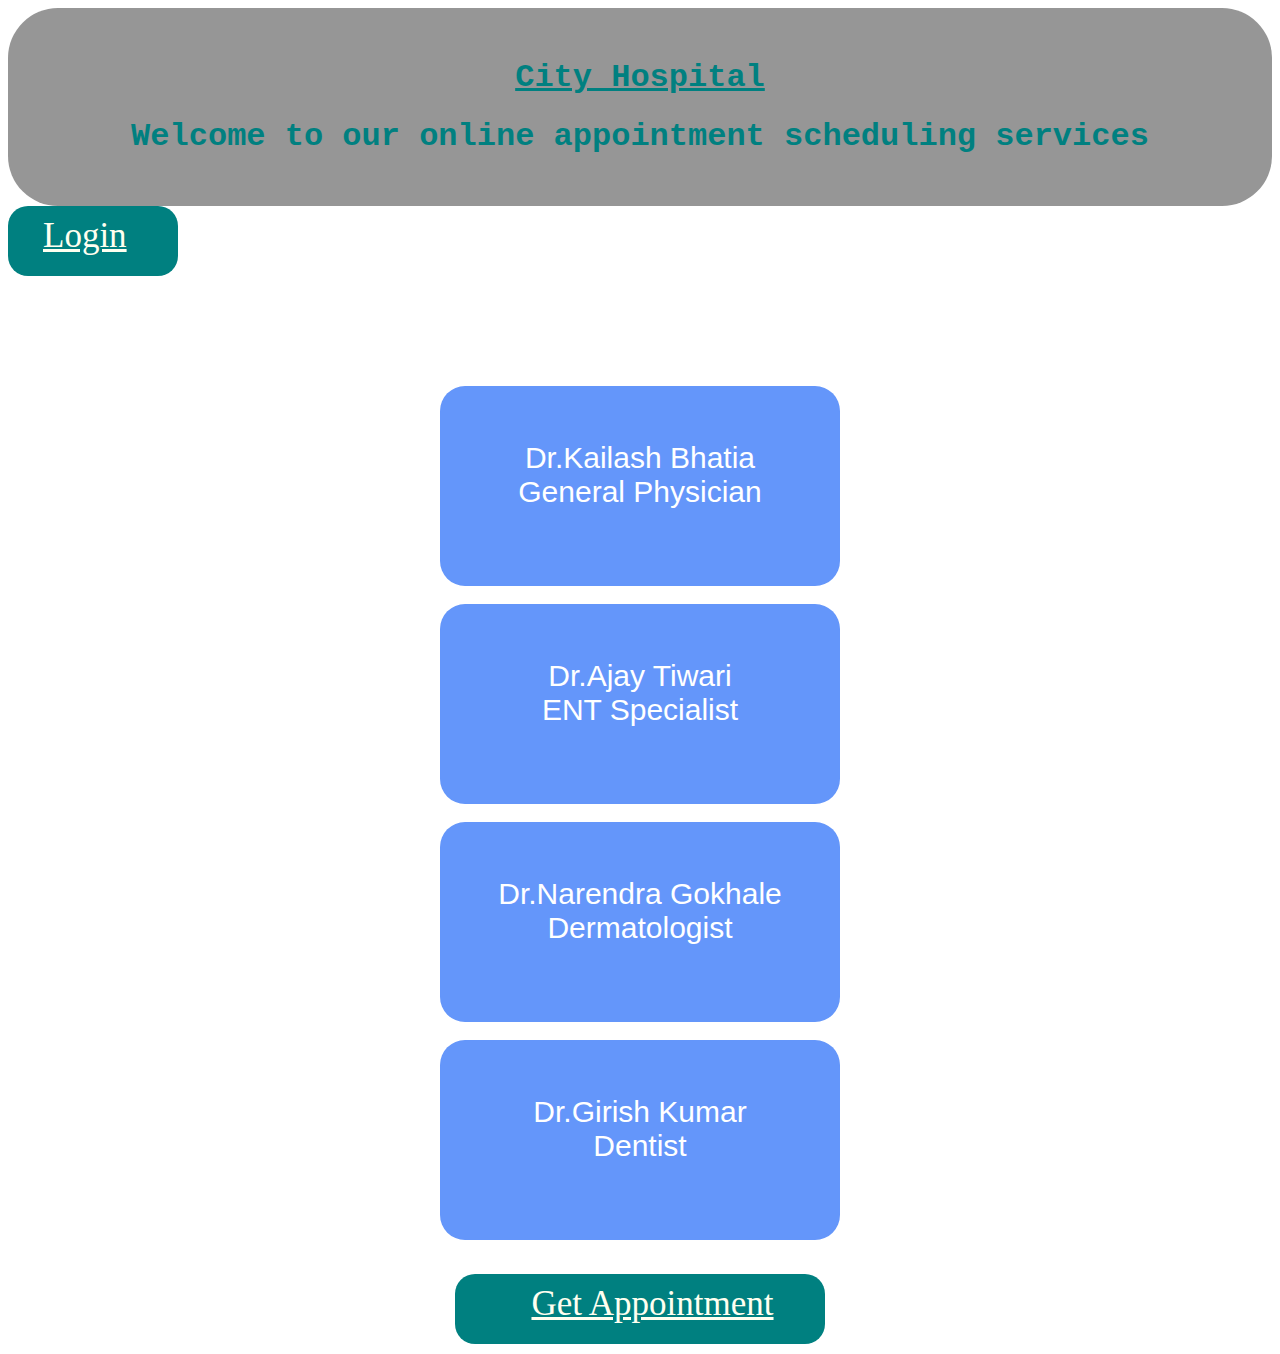
==== index.html @ 8edee4cf "initial commit" ====
<html>
	<head>
		<title> doctors </title>
		<link rel="stylesheet" type="text/css" href="css/indexcss.css">
	</head>
	<body>
		<div class="top-container">
  			<h1><u>City Hospital</u></h1>
  			<h1 align=center>  Welcome to our online appointment scheduling services</h1>
		</div>
		<div class="header" id="head">
			<div class="login">
					<a href="login.html">
						Login
					</a>
			</div>
		</div>
		<div class="dr_details">
			<p>
				Our specialised doctors
			</p>
		</div>
			<div class="content">
		<center>
		<div class="detail">
			<p>
				Dr.Kailash Bhatia<br> 
				General Physician
			</p>
		</div><br>
		<div class="detail">
			<p>
				Dr.Ajay Tiwari <br>
				ENT Specialist
			</p>
		</div><br>
		<div class="detail">
			<p>
				Dr.Narendra Gokhale<br>
				Dermatologist
			</p>
		</div><br>
		<div class="detail">
			<p>
				Dr.Girish Kumar<br> 
				Dentist
			</p>
		</div><br>
	</center></div>
		<center>
			<div class="appointment">
					<a href="registration.html">
						Get Appointment
					</a>
			</div>
		</center>

</body>

<script>
window.onscroll = function() {myFunction()};

var header = document.getElementById("head");
var sticky = header.offsetTop;

function myFunction() {
  if (window.pageYOffset > sticky) {
    header.classList.add("sticky");
  } else {
    header.classList.remove("sticky");
  }
}
</script>
</html>
---- css/indexcss.css ----
.detail{
	height: 150px;
	width: 350px;
	background-color: rgb(100,150,250);
	padding: 25px;
	border-radius: 25px;
	box-shadow: powderblue;
}
a{
	font-size:35px;
	color: ivory;
	text-align: center;
	padding-top:25px;
	padding-left: 25px;
}
.login{
	width:150px;
	height:50px;
	padding:10px;
	border-radius:20px;
	background-color:teal;
}
body{
	background: url("https://static.dezeen.com/uploads/2017/02/sheffield-childrens-hospital-morag-myerscough-interior-design-uk_dezeen_2364_hero.gif");
	background-repeat:no-repeat;
	background-position: center ;
	background-attachment: scroll;
	background-size: cover;
	background-blend-mode: lighten;
}
p{
	font-family: "Trebuchet MS", Helvetica, sans-serif;
	font-size: 30px;
	text-align: center;
	color:white; 
}
h1{
	font-family: "Lucida Console", Monaco, monospace;
	color:rgb(0,128,128);
}
.sticky {
  position: fixed;
  top: 0;
  width: 100%
}
.sticky + .content {
  padding-top: 102px;
}
.content {
  padding: 16px;dow
  position:relative;
}
.top-container {
  background-color: rgb(150,150,150);
  padding: 30px;
  text-align: center;
  border-radius: 50px;
}
.login:hover{
	box-shadow: 5px 5px grey;
}
.appointment{
	width:350px;
	height:50px;
	padding:10px;
	border-radius:20px;
	background-color:teal;
}
.appointment:hover{
	box-shadow: 5px 5px grey;
}
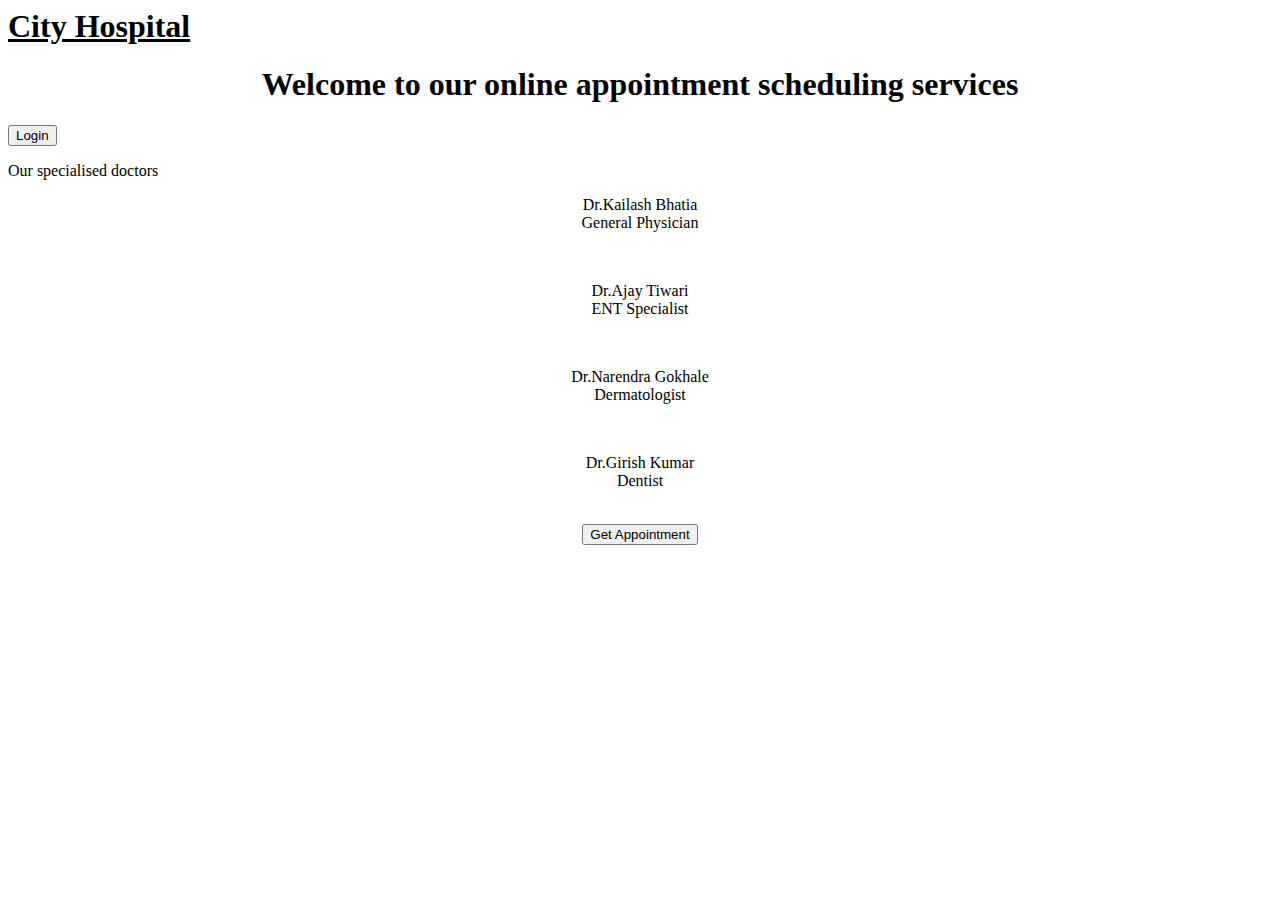
==== commit f2f1e0b1: "Update index.html" ====
--- a/index.html
+++ b/index.html
@@ -1,7 +1,10 @@
+
+
+
 <html>
 	<head>
 		<title> doctors </title>
-		<link rel="stylesheet" type="text/css" href="css/indexcss.css">
+		<link rel="stylesheet" type="text/css" href="indexcss.css">
 	</head>
 	<body>
 		<div class="top-container">
@@ -9,14 +12,13 @@
   			<h1 align=center>  Welcome to our online appointment scheduling services</h1>
 		</div>
 		<div class="header" id="head">
-			<div class="login">
-					<a href="login.html">
-						Login
-					</a>
-			</div>
+			<a href="login.php">
+				<input class="log"  type="submit" value="Login">
+
+			</a>
 		</div>
 		<div class="dr_details">
-			<p>
+			<p style="font-family: "Trebuchet MS", Helvetica, sans-serif;font-size: 30px;color:ivory">
 				Our specialised doctors
 			</p>
 		</div>
@@ -48,11 +50,11 @@
 		</div><br>
 	</center></div>
 		<center>
-			<div class="appointment">
-					<a href="registration.html">
-						Get Appointment
+			
+					<a href="registration.php">
+						<input class="app" type="submit" value="Get Appointment">
 					</a>
-			</div>
+			
 		</center>
 
 </body>
@@ -72,4 +74,5 @@
 }
 </script>
 </html>
-		+		
+		
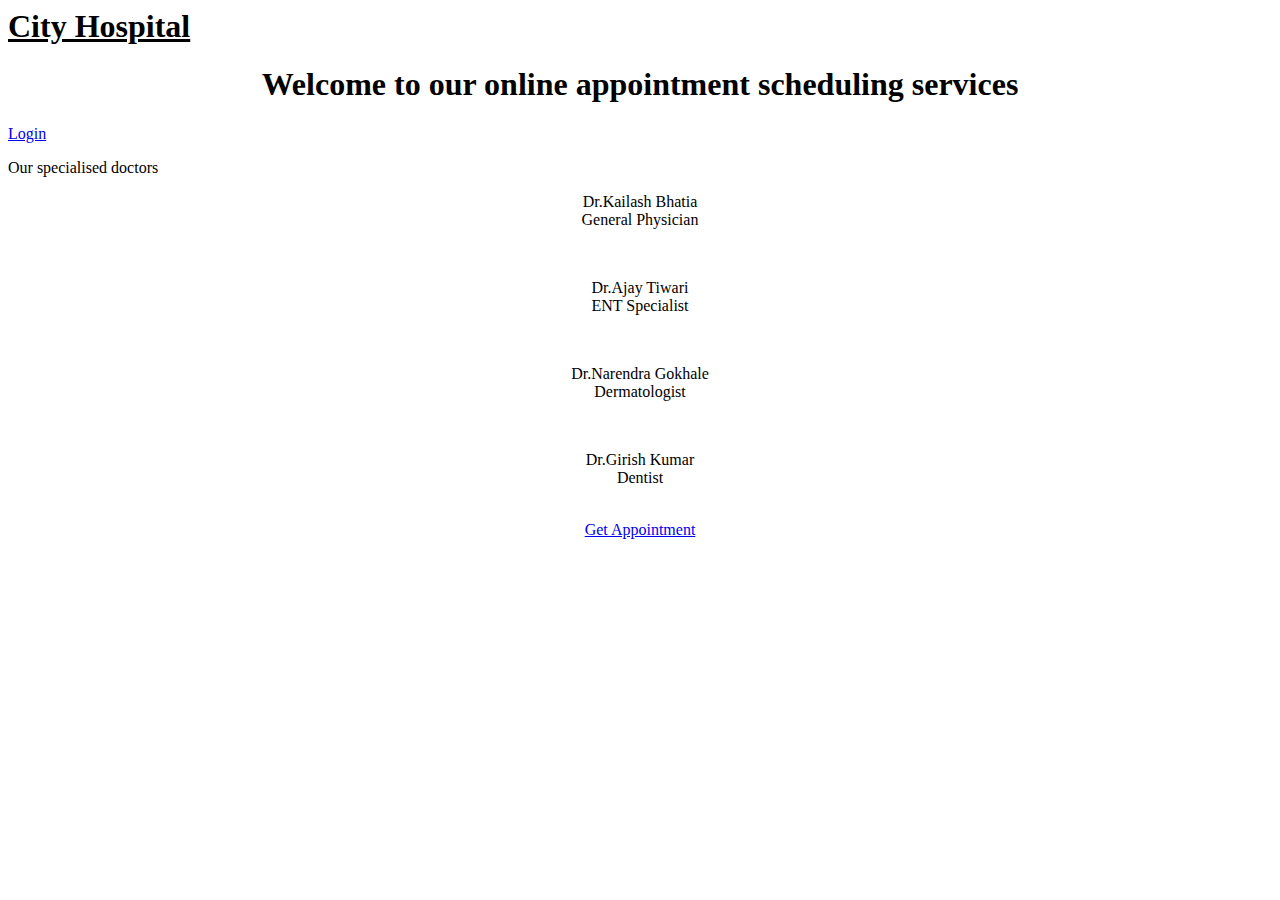
==== commit bf2c6910: "Update index.html" ====
--- a/index.html
+++ b/index.html
@@ -1,9 +1,6 @@
-
-
-
 <html>
 	<head>
-		<title> doctors </title>
+		<title> City Hospitals </title>
 		<link rel="stylesheet" type="text/css" href="indexcss.css">
 	</head>
 	<body>
@@ -12,10 +9,11 @@
   			<h1 align=center>  Welcome to our online appointment scheduling services</h1>
 		</div>
 		<div class="header" id="head">
-			<a href="login.php">
-				<input class="log"  type="submit" value="Login">
-
-			</a>
+			<div class="login">
+					<a href="login.html">
+						Login
+					</a>
+			</div>
 		</div>
 		<div class="dr_details">
 			<p style="font-family: "Trebuchet MS", Helvetica, sans-serif;font-size: 30px;color:ivory">
@@ -50,11 +48,11 @@
 		</div><br>
 	</center></div>
 		<center>
-			
-					<a href="registration.php">
-						<input class="app" type="submit" value="Get Appointment">
+			<div class="appointment">
+					<a href="registration.html">
+						Get Appointment
 					</a>
-			
+			</div>
 		</center>
 
 </body>
@@ -75,4 +73,3 @@
 </script>
 </html>
 		
-		
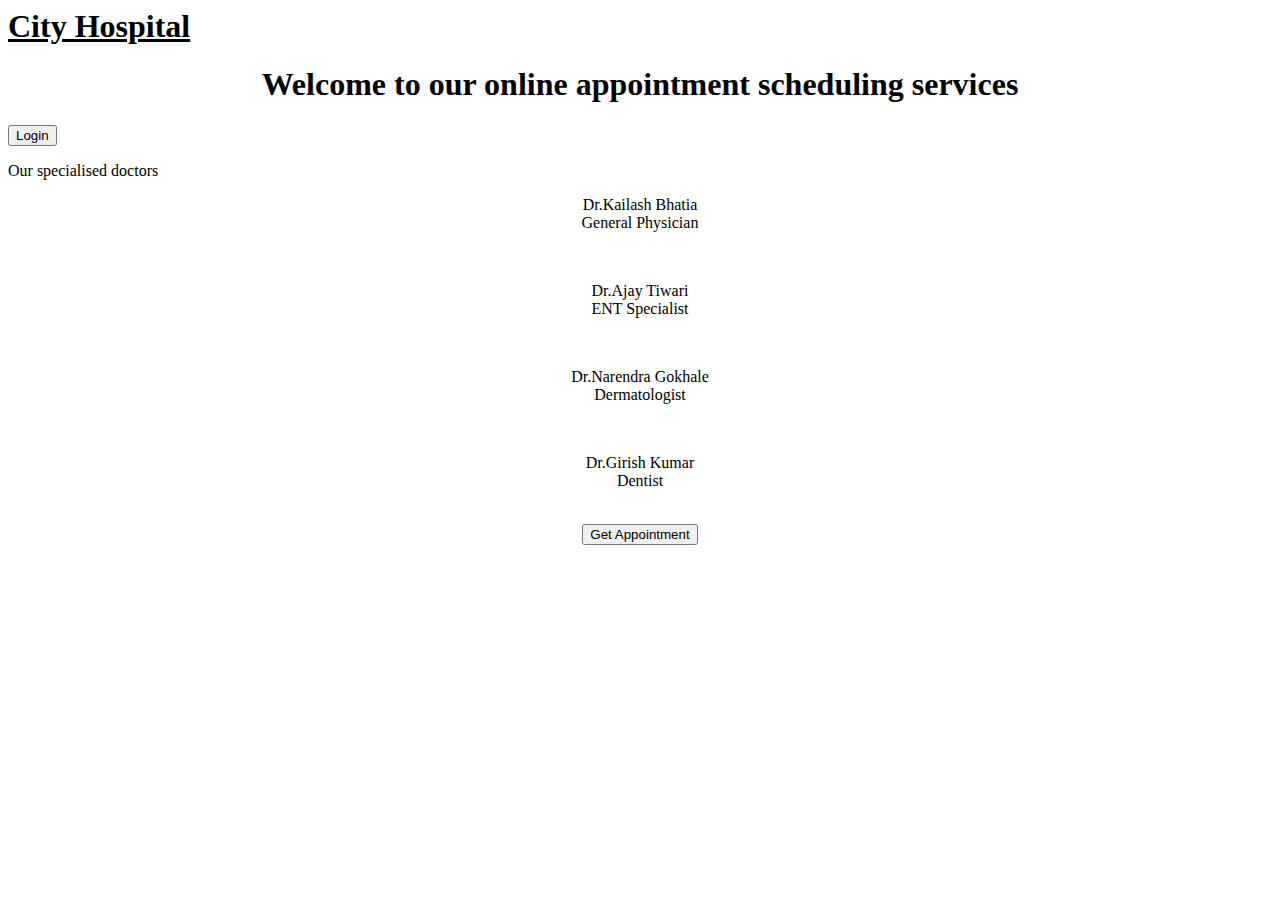
==== commit 7678cdaa: "Update index.html" ====
--- a/index.html
+++ b/index.html
@@ -1,3 +1,6 @@
+
+
+
 <html>
 	<head>
 		<title> City Hospitals </title>
@@ -9,11 +12,10 @@
   			<h1 align=center>  Welcome to our online appointment scheduling services</h1>
 		</div>
 		<div class="header" id="head">
-			<div class="login">
-					<a href="login.html">
-						Login
-					</a>
-			</div>
+			<a href="login.php">
+				<input class="log"  type="submit" value="Login">
+
+			</a>
 		</div>
 		<div class="dr_details">
 			<p style="font-family: "Trebuchet MS", Helvetica, sans-serif;font-size: 30px;color:ivory">
@@ -48,11 +50,11 @@
 		</div><br>
 	</center></div>
 		<center>
-			<div class="appointment">
-					<a href="registration.html">
-						Get Appointment
+			
+					<a href="registration.php">
+						<input class="app" type="submit" value="Get Appointment">
 					</a>
-			</div>
+			
 		</center>
 
 </body>
@@ -73,3 +75,4 @@
 </script>
 </html>
 		
+		
